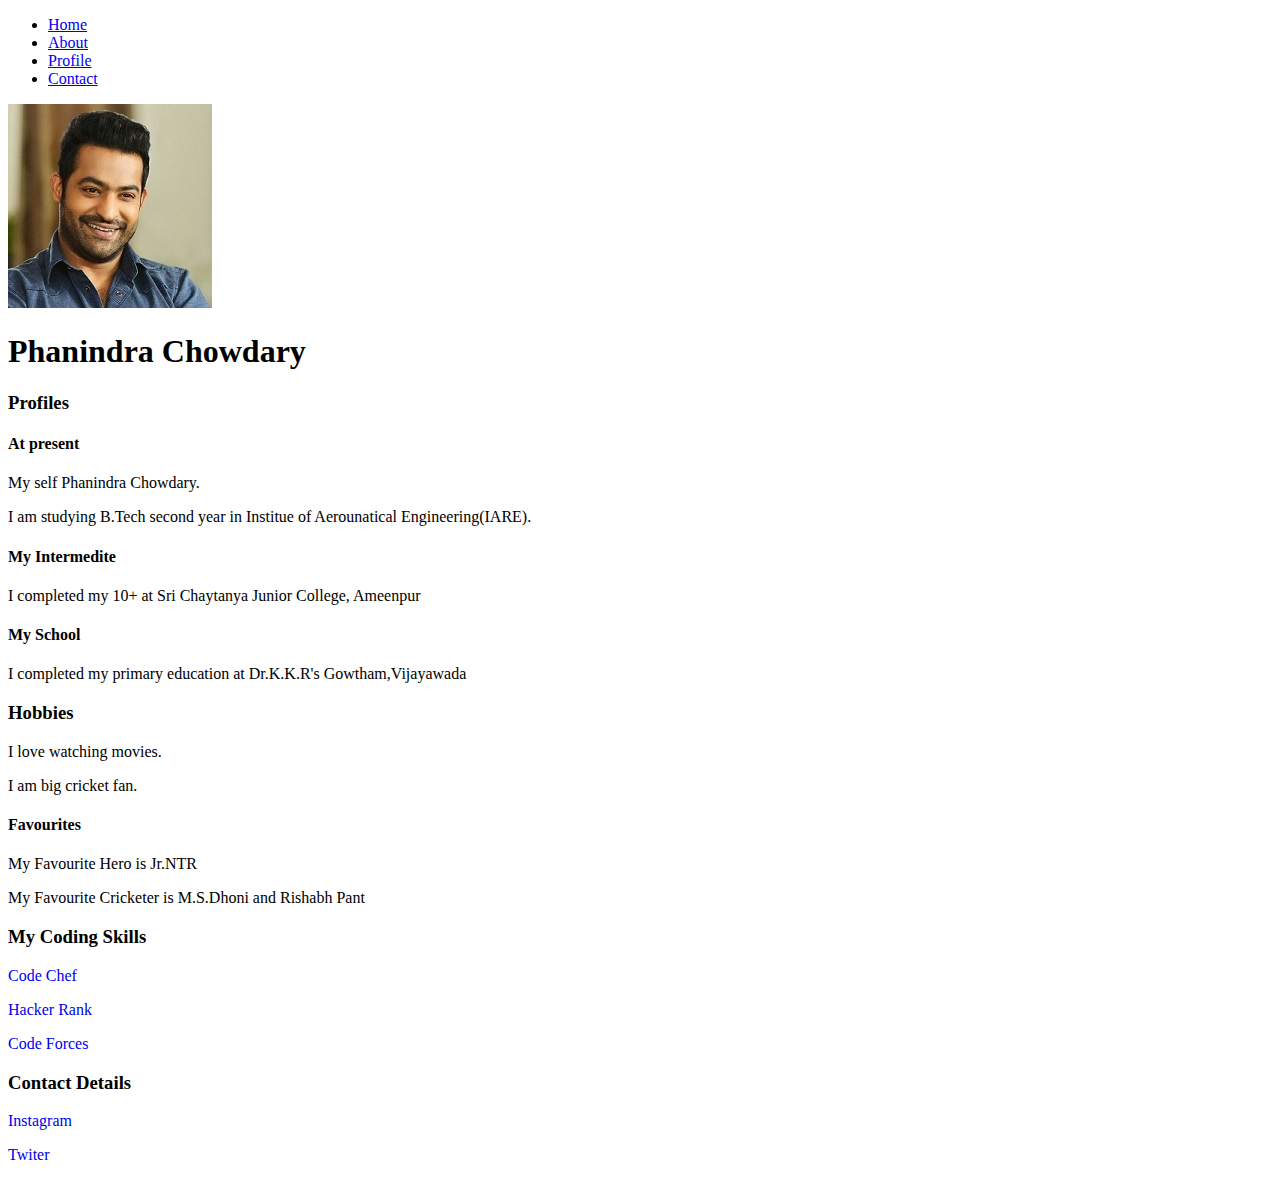
==== index.html @ 9b6db8c7 "Add files via upload" ====
<!DOCTYPE html>
<html>
  <head>
    <meta charset="utf-8">
    <title>PERSONAL SITE</title>
    <link rel="stylesheet" href="css/styles.css">
    <link rel="icon" href="favicon.ico">
  </head>
  <body>
    <nav>
      <div class="warper">
        <ul>
          <li><a href='home.html'>Home<a/></li>
          <li><a href="About.html">About</a></li>
          <li><a href="Profile.html">Profile</a></li>
          <li><a href="Comtact.html">Contact</a></li>
        </ul>
      </div>
    </nav>
    <div class="Image">
      <a href="https://en.wikipedia.org/wiki/N._T._Rama_Rao_Jr.">
        <img src="phani.jpg" alt="NTR">
      </a>
      <h1>Phanindra Chowdary</h1>
    </div>
    <div class="Profile">
      <h3>Profiles</h3>
      <h4>At present</h4>
      <p>My self Phanindra Chowdary.</p>
      <p>I am studying B.Tech second year in Institue of Aerounatical Engineering(IARE).</p>
      <h4>My Intermedite</h4>
      <p>I completed my 10+ at Sri Chaytanya Junior College, Ameenpur</p>
      <h4>My School</h4>
      <p>I completed my primary education at Dr.K.K.R's Gowtham,Vijayawada</p>
    </div>
    <div class="About">
      <h3>Hobbies</h3>
      <p>I love watching movies.</p>
      <p>I am big cricket fan.</p>
      <h4>Favourites</h4>
      <p>My Favourite Hero  is Jr.NTR</p>
      <p>My Favourite Cricketer is M.S.Dhoni and Rishabh Pant</p>
    </div>
    <div class="Skills">
      <h3>My Coding Skills</h3>
      <p><a href="https://www.codechef.com/users/phanindrachowd" style="text-decoration:none;">Code Chef</a></p>
      <p><a href="https://www.hackerrank.com/phanindrachowdar" style="text-decoration: none;">Hacker Rank</a></p>
      <p><a href="https://codeforces.com/profile/phanindrachowdary2002" style="text-decoration: none;">Code Forces</a></p>
    </div>
    <div class="contact">
      <h3>Contact Details</h3>
      <p><a href="https://www.instagram.com/phanindra__chowdary/" style="text-decoration: none;">Instagram</a></p>
      <p><a href="https://twitter.com/Phanind88633676" style="text-decoration: none;">Twiter</a></p>
    </div>
  </body>
</html>
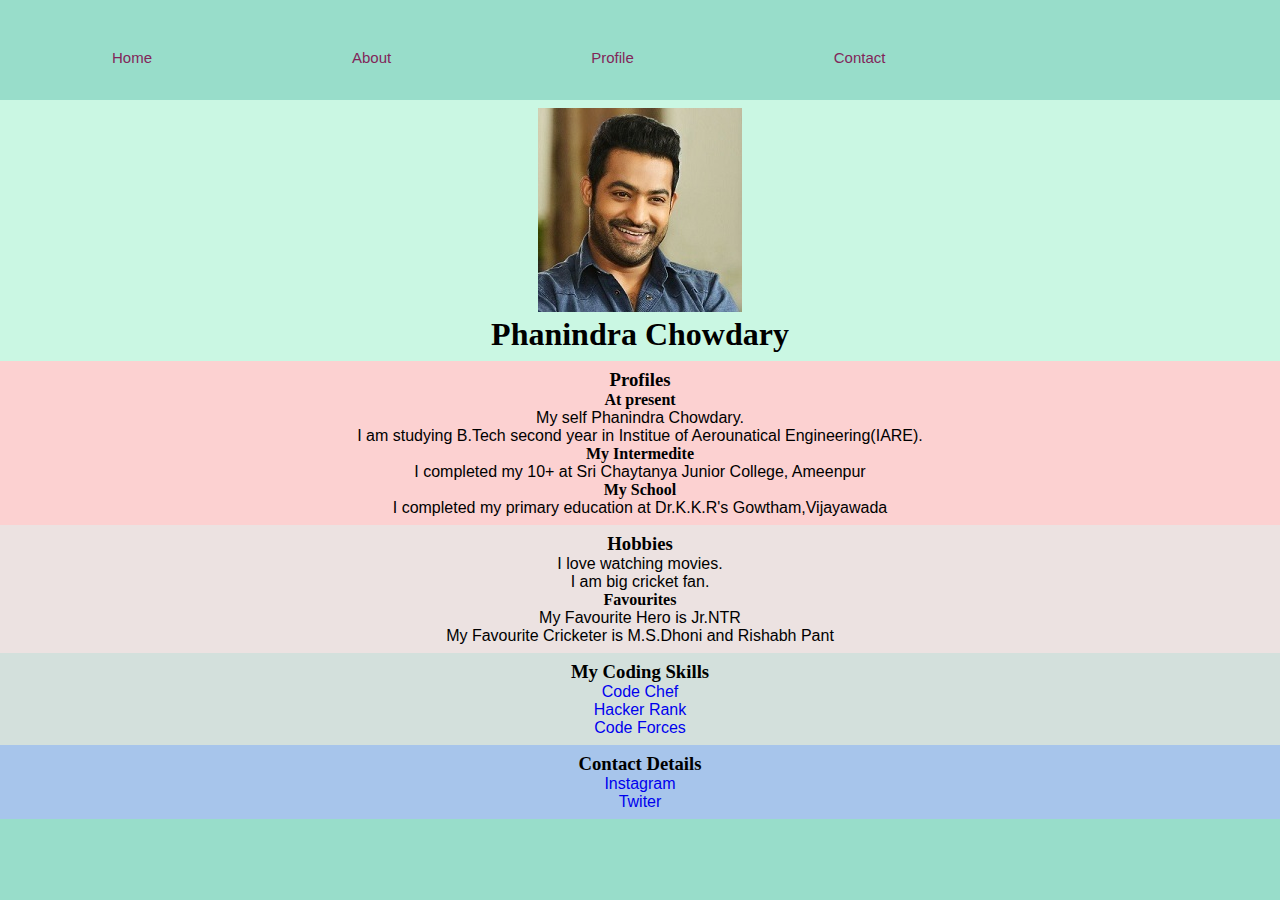
==== commit 712033af: "Update index.html" ====
--- a/index.html
+++ b/index.html
@@ -3,7 +3,7 @@
   <head>
     <meta charset="utf-8">
     <title>PERSONAL SITE</title>
-    <link rel="stylesheet" href="css/styles.css">
+    <link rel="stylesheet" href="styles.css">
     <link rel="icon" href="favicon.ico">
   </head>
   <body>
--- a/styles.css
+++ b/styles.css
@@ -0,0 +1,55 @@
+*{
+  margin: 0;
+  padding: 0;
+}
+body{
+  background-color: #98ddca;
+}
+nav{
+  width: 100%;
+  height: 100px;
+}
+ul{
+
+}
+ul li{
+  list-style: none;
+  display: inline-block;
+  float:  left;
+  line-height: 100px;
+}
+ul li a{
+  display: block;
+  text-decoration: none;
+  font-size: 15px;
+  font-family: arial;
+  color: #822659;
+  padding: 0 100px;
+}
+ul li a:hover{
+  color: #28527a;
+}
+div{
+  padding: 8px 12px;
+  margin: 0;
+  text-align: center;
+  font-family: 'Toimes New Roman',cursive;
+}
+p{
+    font-family: Arial, Helvetica, sans-serif;
+}
+.Image{
+  background-color:#caf7e3;
+}
+.Profile{
+  background-color: #fcd1d1;
+}
+.About{
+  background-color: #ece2e1;
+}
+.Skills{
+  background-color: #d3e0dc;
+}
+.contact{
+  background-color: #a7c5eb;
+}
